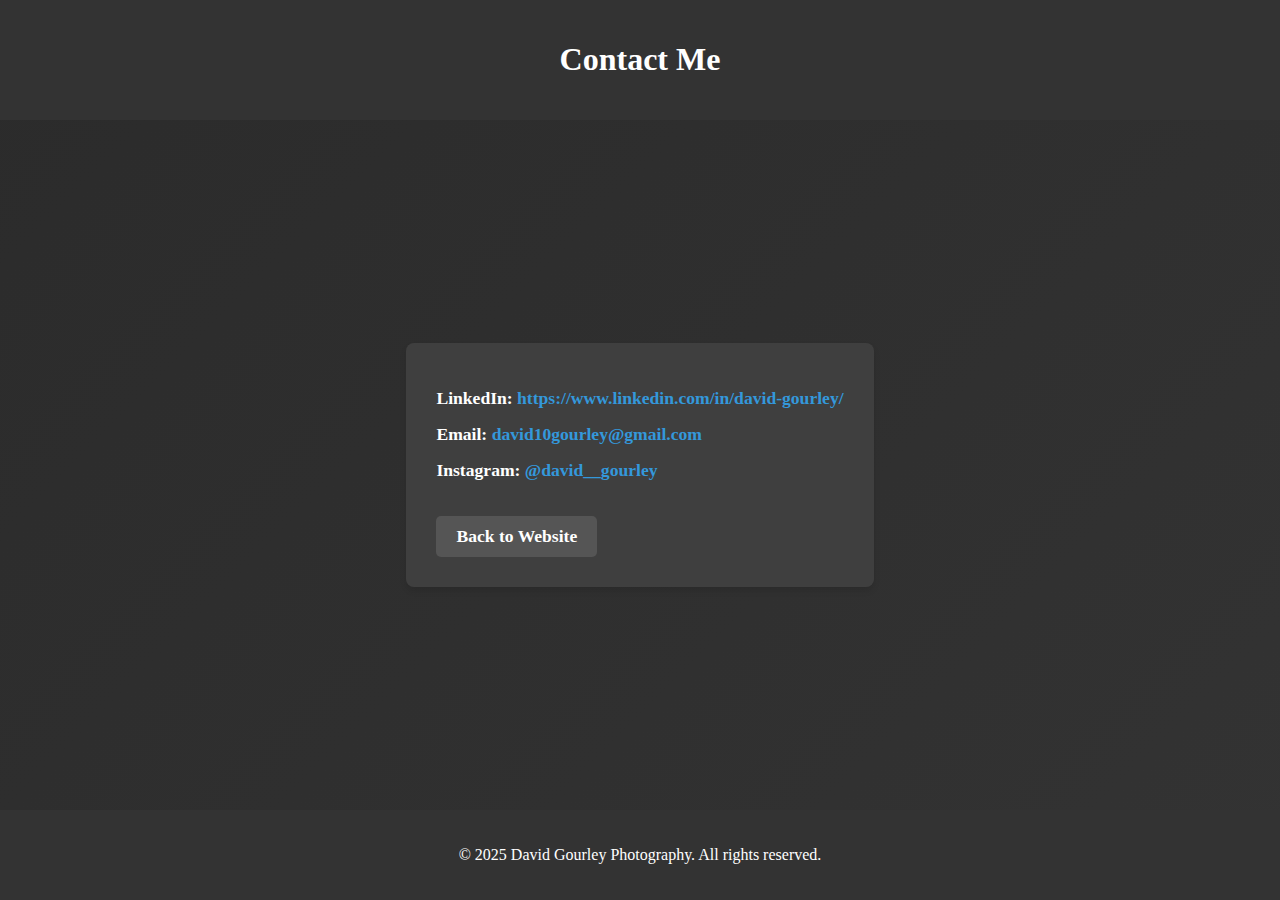
==== contact.html @ 2ac18820 "Update contact.html" ====
<!DOCTYPE html>
<html lang="en">
<head>
    <meta charset="UTF-8">
    <meta name="viewport" content="width=device-width, initial-scale=1.0">
    <title>Contact - David Gourley Photography</title>
    <link rel="stylesheet" href="CSS FILE.css">
    <style>
        body {
            font-family: "Palatino Linotype", "Book Antiqua", Palatino, serif;
            display: flex;
            flex-direction: column;
            min-height: 100vh;
            margin: 0;
            background: linear-gradient(135deg, #2b2b2b, #333);
        }
        header, footer {
            background-color: #333; 
            color: white;
            text-align: center;
            padding: 20px;
        }
        main {
            flex: 1;
            display: flex;
            justify-content: center;
            align-items: center;
            position: relative;
            background-image: url('Animal3May24.jpg');
            background-size: cover;
            background-position: center;
        }
        .contact-container {
            position: relative;
            max-width: 600px;
            padding: 30px;
            background-color: rgba(68, 68, 68, 0.8); 
            border-radius: 8px;
            box-shadow: 0 4px 6px rgba(0, 0, 0, 0.1);
            z-index: 2; 
            color: white;
        }
        .contact-item {
            margin: 15px 0;
            font-size: 1.1em;
        }
        a {
            color: #3498db;
            text-decoration: none;
            font-weight: bold;
        }
        a:hover {
            color: #2980b9; 
            text-decoration: underline;
        }
        .cta-button {
            display: inline-block;
            padding: 12px 20px;
            background-color: #f39c12;
            color: white;
            font-size: 1.2em;
            font-weight: bold;
            border-radius: 5px;
            text-decoration: none;
            text-align: center;
        }

        .cta-button:hover {
            background-color: #e67e22;
        }
        .back-button {
            display: inline-block;
            padding: 10px 20px;
            background-color: #555;
            color: white;
            font-size: 1.1em;
            font-weight: bold;
            border-radius: 5px;
            text-decoration: none;
            text-align: center;
            margin-top: 20px;
        }

        .back-button:hover {
            background-color: #666;
        }

    </style>
</head>
<body>
    <header>
        <h1>Contact Me</h1>
    </header>
    <main>
        
        <div class="contact-container">
            <p class="contact-item">
                <strong>LinkedIn:</strong> 
                <a href="https://www.linkedin.com/in/david-gourley/" target="_blank">https://www.linkedin.com/in/david-gourley/</a>
            </p>
            <p class="contact-item">
                <strong>Email:</strong> 
                <a href="mailto:david10gourley@gmail.com">david10gourley@gmail.com</a>
            </p>
            <p class="contact-item">
                <strong>Instagram:</strong> 
                <a href="https://www.instagram.com/david__gourley/" target="_blank">@david__gourley</a>
            </p>
            <a href="David Website.html" class="back-button">Back to Website</a>
        </div>
    </main>
    <footer>
        <p>&copy; 2025 David Gourley Photography. All rights reserved.</p>
    </footer>
</body>
</html>
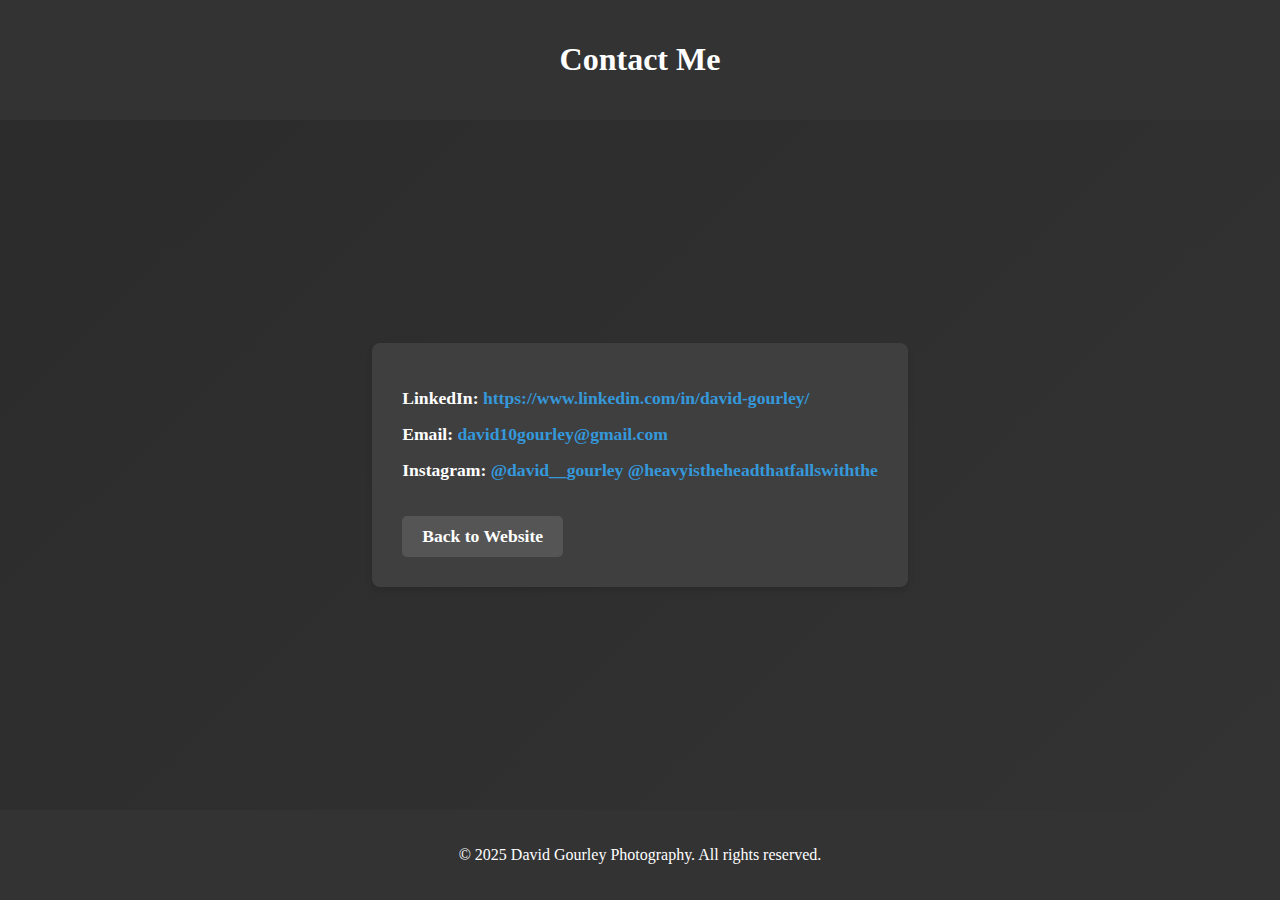
==== commit 8e22b1c5: "Update contact.html" ====
--- a/contact.html
+++ b/contact.html
@@ -105,6 +105,7 @@
             <p class="contact-item">
                 <strong>Instagram:</strong> 
                 <a href="https://www.instagram.com/david__gourley/" target="_blank">@david__gourley</a>
+                <a href="https://www.instagram.com/heavyistheheadthatfallswiththe/" target="_blank">@heavyistheheadthatfallswiththe</a>
             </p>
             <a href="David Website.html" class="back-button">Back to Website</a>
         </div>
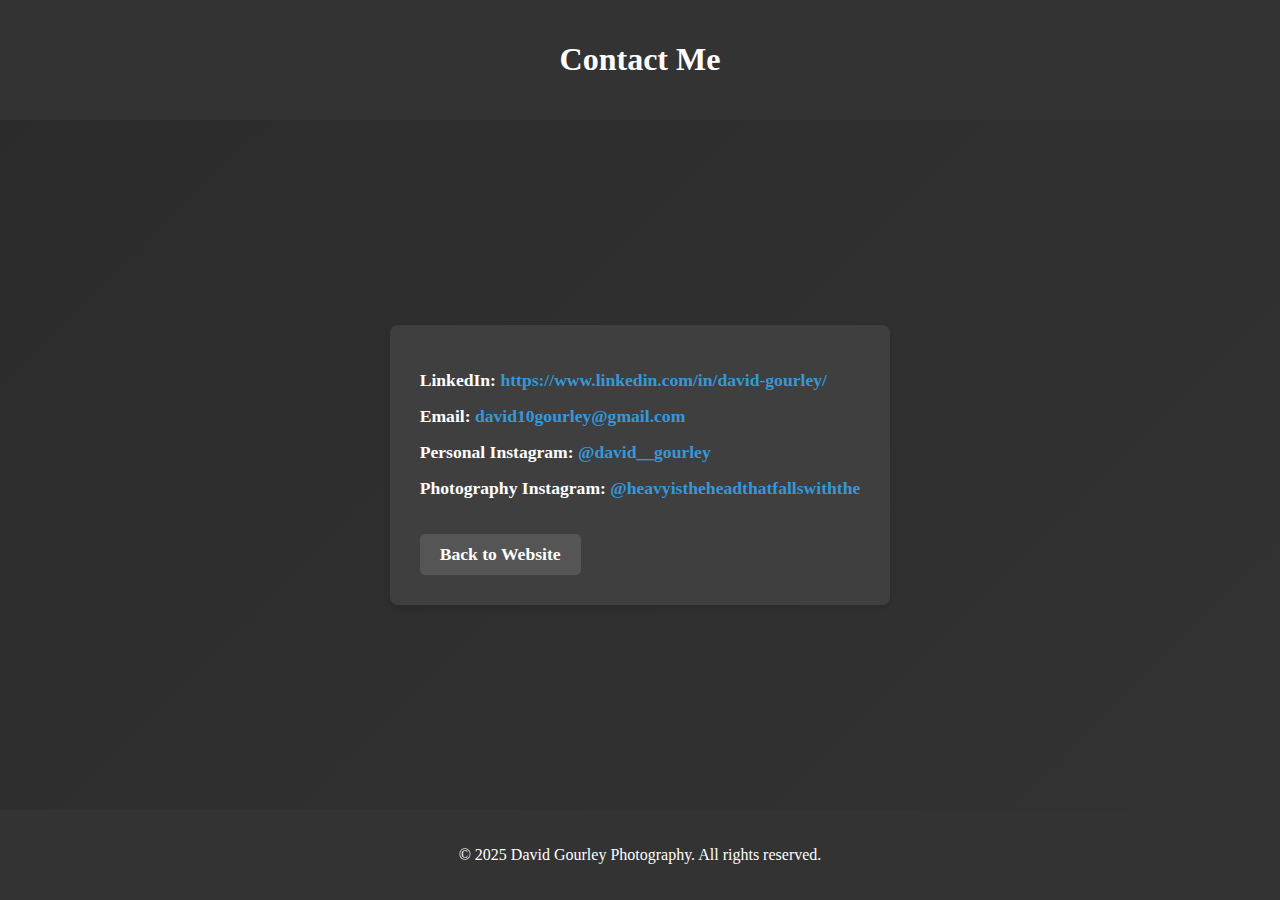
==== commit 46d01a11: "Update contact.html" ====
--- a/contact.html
+++ b/contact.html
@@ -103,8 +103,11 @@
                 <a href="mailto:david10gourley@gmail.com">david10gourley@gmail.com</a>
             </p>
             <p class="contact-item">
-                <strong>Instagram:</strong> 
+                <strong>Personal Instagram:</strong> 
                 <a href="https://www.instagram.com/david__gourley/" target="_blank">@david__gourley</a>
+
+            <p class="contact-item">
+                <strong>Photography Instagram:</strong>
                 <a href="https://www.instagram.com/heavyistheheadthatfallswiththe/" target="_blank">@heavyistheheadthatfallswiththe</a>
             </p>
             <a href="David Website.html" class="back-button">Back to Website</a>
